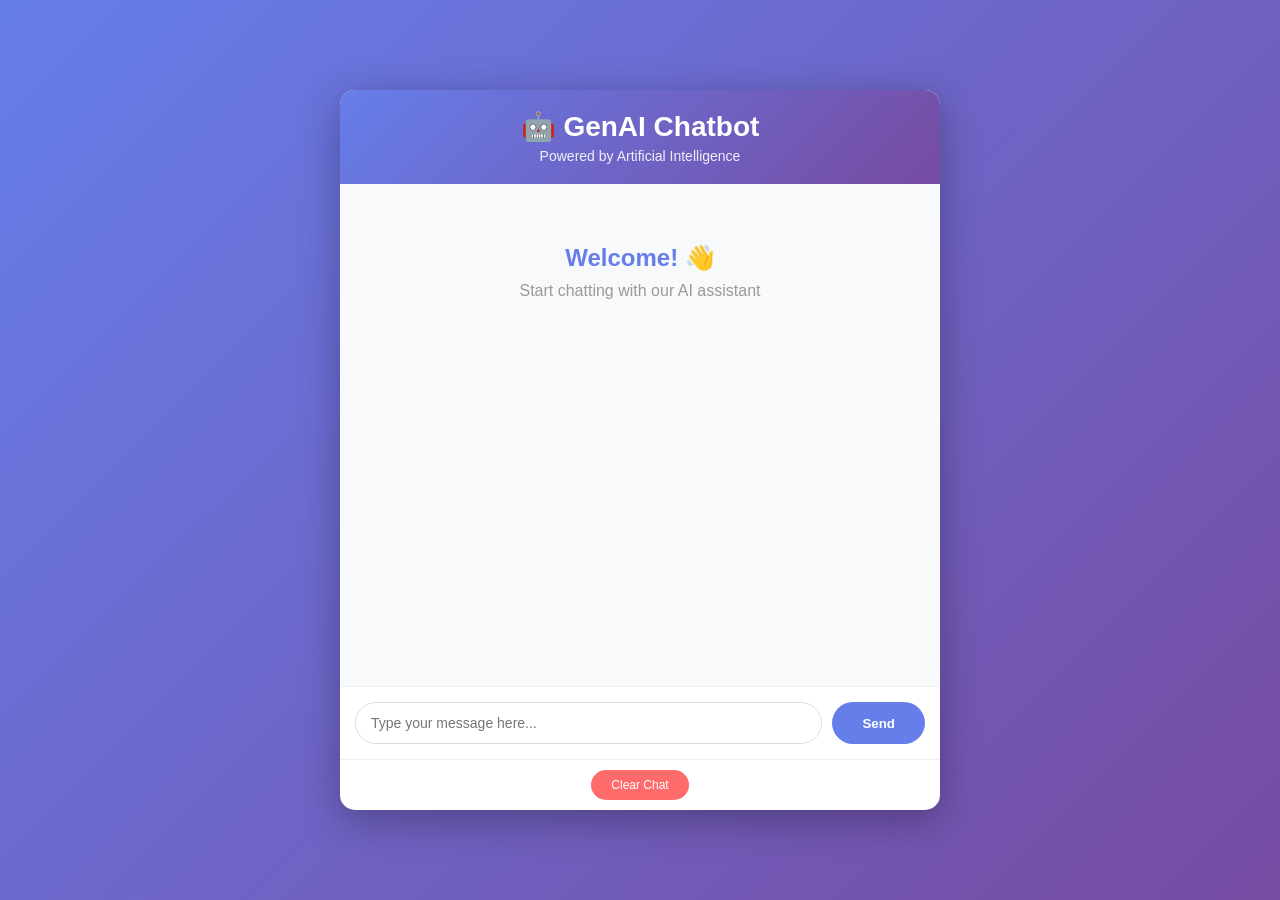
==== frontend/index.html @ a296351a "Initial commit" ====
<!DOCTYPE html>
<html lang="en">

<head>
    <meta charset="UTF-8">
    <meta name="viewport" content="width=device-width, initial-scale=1.0">
    <title>GenAI Chatbot</title>
    <link rel="stylesheet" href="styles.css">
</head>

<body>
    <div class="container">
        <!-- Header -->
        <div class="header">
            <h1>🤖 GenAI Chatbot</h1>
            <p>Powered by Artificial Intelligence</p>
        </div>

        <!-- Chat Window -->
        <div class="chat-window" id="chatWindow">
            <div class="welcome-message">
                <h2>Welcome! 👋</h2>
                <p>Start chatting with our AI assistant</p>
            </div>
        </div>

        <!-- Input Area -->
        <div class="input-area">
            <input type="text" id="userInput" placeholder="Type your message here..." onkeypress="handleKeyPress(event)">
            <button onclick="sendMessage()">Send</button>
        </div>

        <!-- Clear Button -->
        <div class="footer">
            <button onclick="clearChat()" class="clear-btn">Clear Chat</button>
        </div>
    </div>

    <script src="script.js"></script>
</body>

</html>
---- frontend/styles.css ----
* {
    margin: 0;
    padding: 0;
    box-sizing: border-box;
}

body {
    font-family: 'Segoe UI', Tahoma, Geneva, Verdana, sans-serif;
    background: linear-gradient(135deg, #667eea 0%, #764ba2 100%);
    min-height: 100vh;
    display: flex;
    justify-content: center;
    align-items: center;
    padding: 20px;
}

.container {
    width: 100%;
    max-width: 600px;
    background: white;
    border-radius: 15px;
    box-shadow: 0 10px 40px rgba(0, 0, 0, 0.3);
    display: flex;
    flex-direction: column;
    height: 80vh;
}

.header {
    background: linear-gradient(135deg, #667eea 0%, #764ba2 100%);
    color: white;
    padding: 20px;
    border-radius: 15px 15px 0 0;
    text-align: center;
}

.header h1 {
    font-size: 28px;
    margin-bottom: 5px;
}

.header p {
    font-size: 14px;
    opacity: 0.9;
}

.chat-window {
    flex: 1;
    overflow-y: auto;
    padding: 20px;
    background: #f8f9fa;
}

.welcome-message {
    text-align: center;
    padding: 40px 20px;
    color: #999;
}

.welcome-message h2 {
    margin-bottom: 10px;
    color: #667eea;
}

.message {
    margin-bottom: 15px;
    animation: slideIn 0.3s ease-in-out;
}

@keyframes slideIn {
    from {
        opacity: 0;
        transform: translateY(10px);
    }
    to {
        opacity: 1;
        transform: translateY(0);
    }
}

.user-message {
    display: flex;
    justify-content: flex-end;
}

.user-message .text {
    background: #667eea;
    color: white;
    padding: 12px 15px;
    border-radius: 15px;
    max-width: 70%;
    word-wrap: break-word;
}

.bot-message {
    display: flex;
    justify-content: flex-start;
}

.bot-message .text {
    background: #e0e0e0;
    color: #333;
    padding: 12px 15px;
    border-radius: 15px;
    max-width: 70%;
    word-wrap: break-word;
}

.input-area {
    display: flex;
    gap: 10px;
    padding: 15px;
    background: white;
    border-top: 1px solid #eee;
}

.input-area input {
    flex: 1;
    padding: 12px 15px;
    border: 1px solid #ddd;
    border-radius: 25px;
    font-size: 14px;
    outline: none;
    transition: border-color 0.3s;
}

.input-area input:focus {
    border-color: #667eea;
}

.input-area button {
    padding: 12px 30px;
    background: #667eea;
    color: white;
    border: none;
    border-radius: 25px;
    cursor: pointer;
    font-weight: bold;
    transition: background 0.3s;
}

.input-area button:hover {
    background: #764ba2;
}

.footer {
    padding: 10px 15px;
    text-align: center;
    border-top: 1px solid #eee;
}

.clear-btn {
    padding: 8px 20px;
    background: #ff6b6b;
    color: white;
    border: none;
    border-radius: 20px;
    cursor: pointer;
    font-size: 12px;
    transition: background 0.3s;
}

.clear-btn:hover {
    background: #ee5a52;
}

.typing-indicator {
    display: flex;
    gap: 5px;
    padding: 12px 15px;
}

.typing-indicator span {
    width: 8px;
    height: 8px;
    background: #999;
    border-radius: 50%;
    animation: bounce 1.4s infinite;
}

.typing-indicator span:nth-child(2) {
    animation-delay: 0.2s;
}

.typing-indicator span:nth-child(3) {
    animation-delay: 0.4s;
}

@keyframes bounce {
    0%,
    100% {
        transform: translateY(0);
    }
    50% {
        transform: translateY(-10px);
    }
}
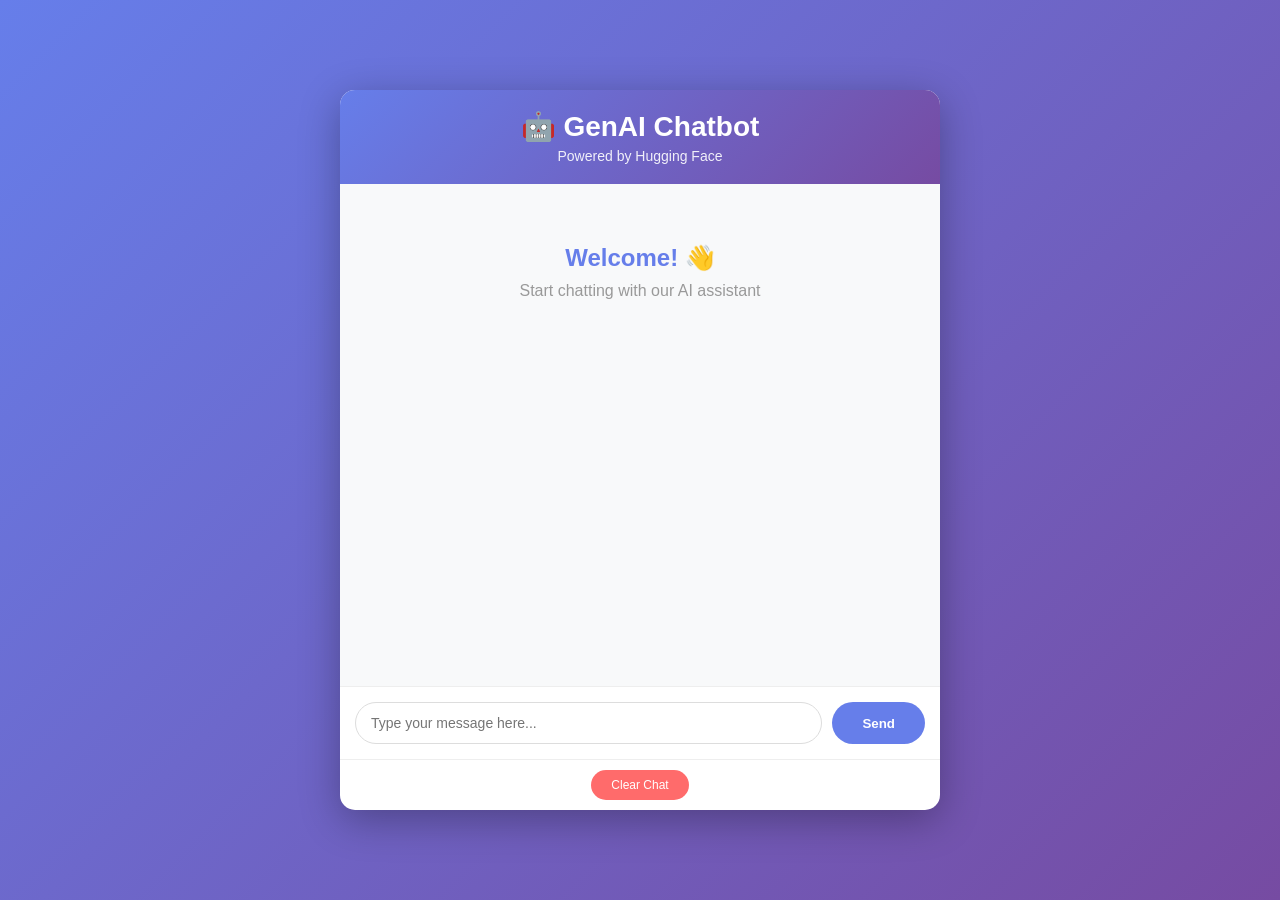
==== commit f5a5f7ad: "Update chatbot and clean project structure" ====
--- a/frontend/index.html
+++ b/frontend/index.html
@@ -13,7 +13,7 @@
         <!-- Header -->
         <div class="header">
             <h1>🤖 GenAI Chatbot</h1>
-            <p>Powered by Artificial Intelligence</p>
+            <p>Powered by Hugging Face</p>
         </div>
 
         <!-- Chat Window -->
@@ -26,7 +26,7 @@
 
         <!-- Input Area -->
         <div class="input-area">
-            <input type="text" id="userInput" placeholder="Type your message here..." onkeypress="handleKeyPress(event)">
+            <input type="text" id="userInput" placeholder="Type your message here..." onkeydown="handleKeyPress(event)">
             <button onclick="sendMessage()">Send</button>
         </div>
 
--- a/frontend/styles.css
+++ b/frontend/styles.css
@@ -94,6 +94,9 @@
 .bot-message {
     display: flex;
     justify-content: flex-start;
+    white-space: pre-wrap;
+    line-height: 1.6;
+    word-wrap: break-word;
 }
 
 .bot-message .text {
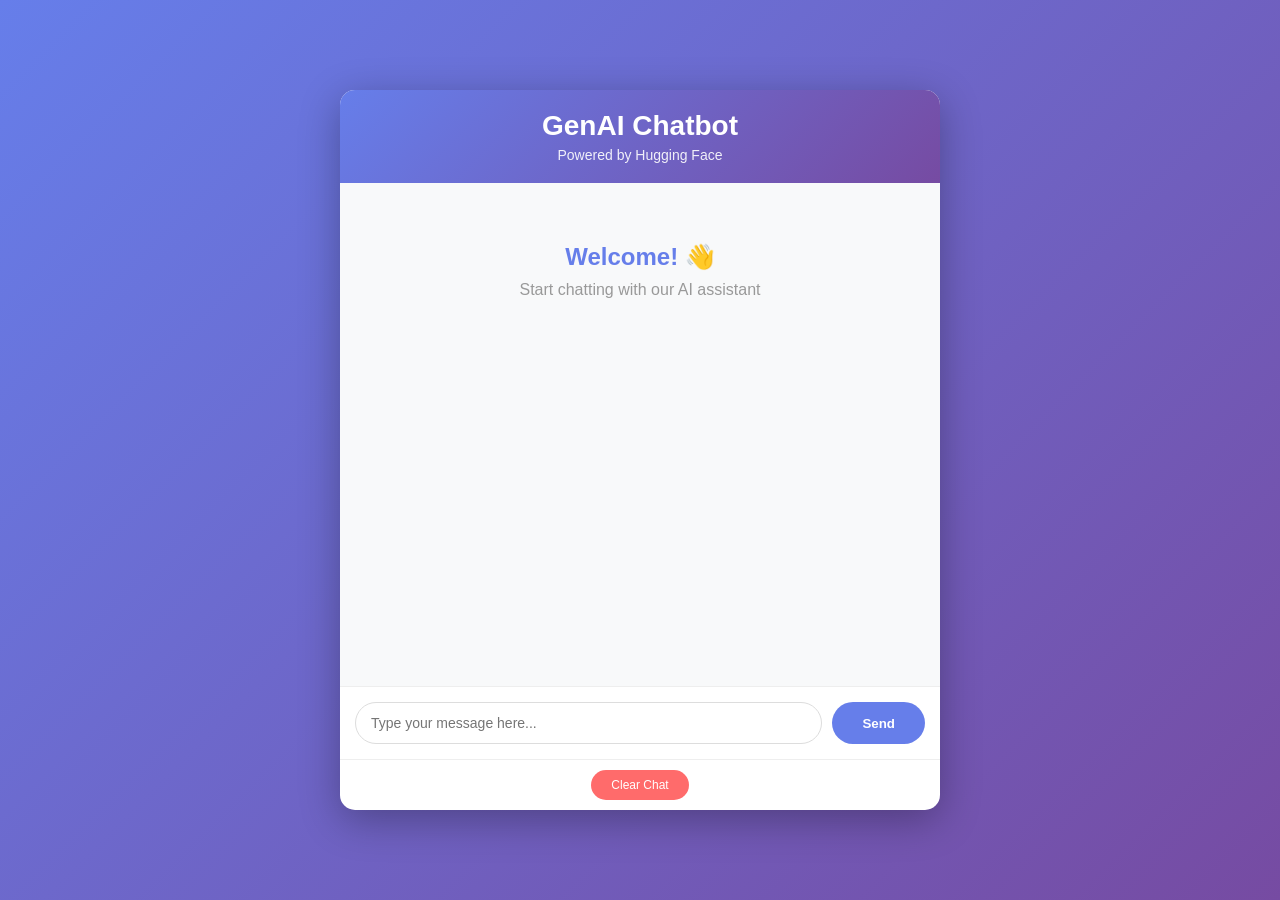
==== commit 62fed014: "changes" ====
--- a/frontend/index.html
+++ b/frontend/index.html
@@ -12,7 +12,7 @@
     <div class="container">
         <!-- Header -->
         <div class="header">
-            <h1>🤖 GenAI Chatbot</h1>
+            <h1> GenAI Chatbot</h1>
             <p>Powered by Hugging Face</p>
         </div>
 
@@ -39,4 +39,4 @@
     <script src="script.js"></script>
 </body>
 
-</html>+</html>
